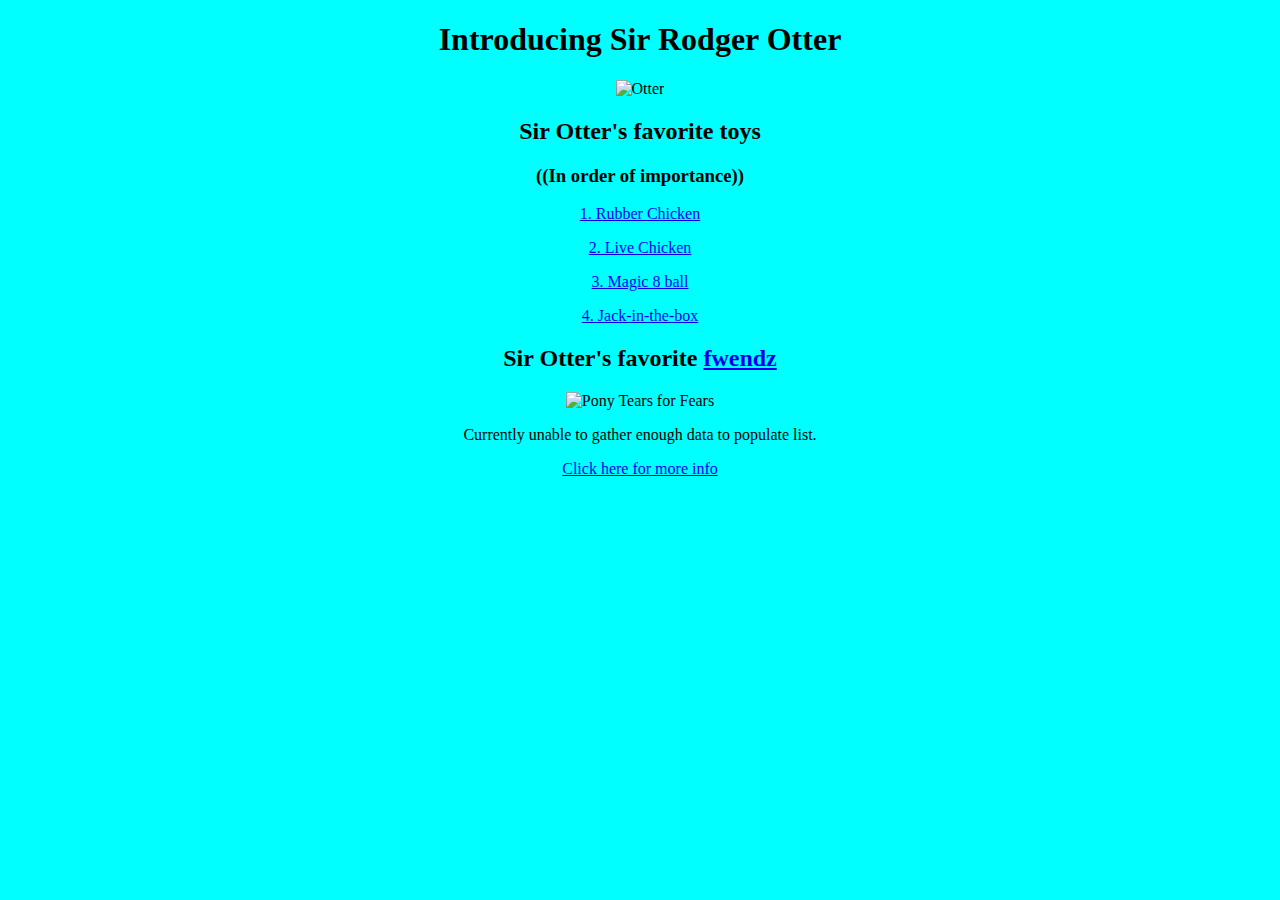
==== index.html @ 77c1695a "change my-pet-otter.html to index.html" ====
<!DOCTYPE html>
<html>
  <head>
    <title>Sir Rodger Otter</title>
  </head>
  <body style="Background-color: aqua;text-align: Center;">




    <h1>Introducing Sir Rodger Otter</h1>
    <img src="https://img.buzzfeed.com/buzzfeed-static/static/enhanced/webdr06/2013/9/20/14/enhanced-buzz-13377-1379703379-21.jpg" alt="Otter"/>

    <h2>Sir Otter's favorite toys</h2>
    <h3>((In order of importance))</h3>
      <p><a href="https://www.youtube.com/watch?v=DdhQ0WKX8FA">1. Rubber Chicken</a></p>
      <p><a href="https://www.youtube.com/watch?v=68RKNJkarAM">2. Live Chicken</a></p>
      <p><a href="https://www.horoscope.com/us/games/divination/game-magic-8-ball.aspx">3. Magic 8 ball</a></p>
      <p><a href="https://www.youtube.com/watch?v=i9gKle7qzbs">4. Jack-in-the-box</a></p>

    <h2>Sir Otter's favorite <a href="http://www.homestarrunner.com/">fwendz</a></h2>
    <img src="cryingpony.png" alt="Pony Tears for Fears" style="width:275px;height:200px;">
      <p>Currently unable to gather enough data to populate list.</p>
      <p><a href="more-information.html"> Click here for more info</a></p>

  </body>
</html>
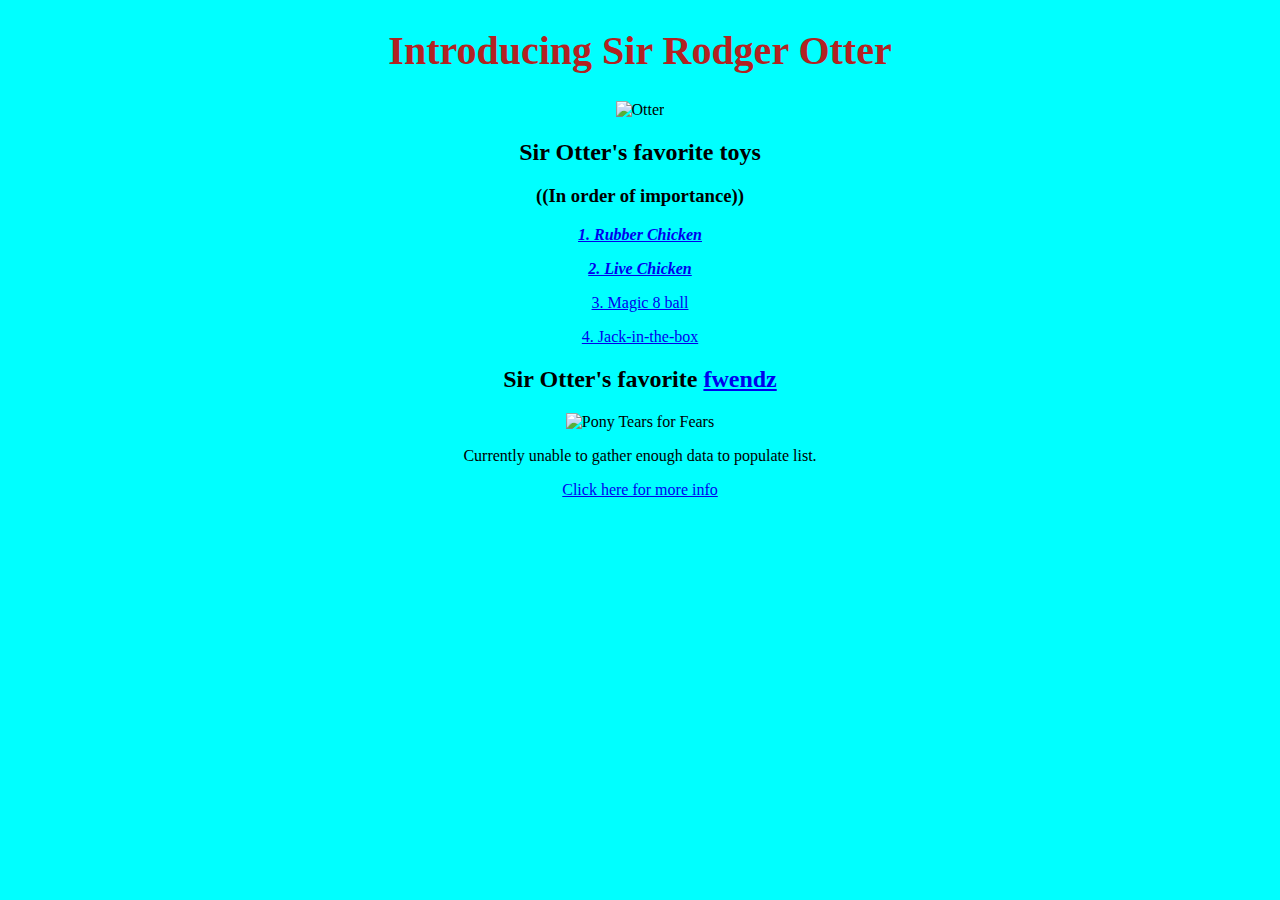
==== commit c08427be: "add some css to bland page." ====
--- a/index.html
+++ b/index.html
@@ -2,19 +2,20 @@
 <html>
   <head>
     <title>Sir Rodger Otter</title>
+    <link href="css/styles.css" rel="stylesheet" type="text/css">
   </head>
   <body style="Background-color: aqua;text-align: Center;">
 
 
 
 
-    <h1>Introducing Sir Rodger Otter</h1>
+    <h1 class="tootle">Introducing Sir Rodger Otter</h1>
     <img src="https://img.buzzfeed.com/buzzfeed-static/static/enhanced/webdr06/2013/9/20/14/enhanced-buzz-13377-1379703379-21.jpg" alt="Otter"/>
 
-    <h2>Sir Otter's favorite toys</h2>
-    <h3>((In order of importance))</h3>
-      <p><a href="https://www.youtube.com/watch?v=DdhQ0WKX8FA">1. Rubber Chicken</a></p>
-      <p><a href="https://www.youtube.com/watch?v=68RKNJkarAM">2. Live Chicken</a></p>
+    <h2 class="tootle">Sir Otter's favorite toys</h2>
+    <h3 class="tootle">((In order of importance))</h3>
+      <p class="jump"><a href="https://www.youtube.com/watch?v=DdhQ0WKX8FA">1. Rubber Chicken</a></p>
+      <p class ="jump"><a href="https://www.youtube.com/watch?v=68RKNJkarAM">2. Live Chicken</a></p>
       <p><a href="https://www.horoscope.com/us/games/divination/game-magic-8-ball.aspx">3. Magic 8 ball</a></p>
       <p><a href="https://www.youtube.com/watch?v=i9gKle7qzbs">4. Jack-in-the-box</a></p>
 
--- a/css/styles.css
+++ b/css/styles.css
@@ -0,0 +1,10 @@
+h1.tootle{
+  font-size: 40px;
+  color: firebrick;
+
+}
+
+p.jump{
+  font-style: italic;
+  font-weight: bolder;
+}
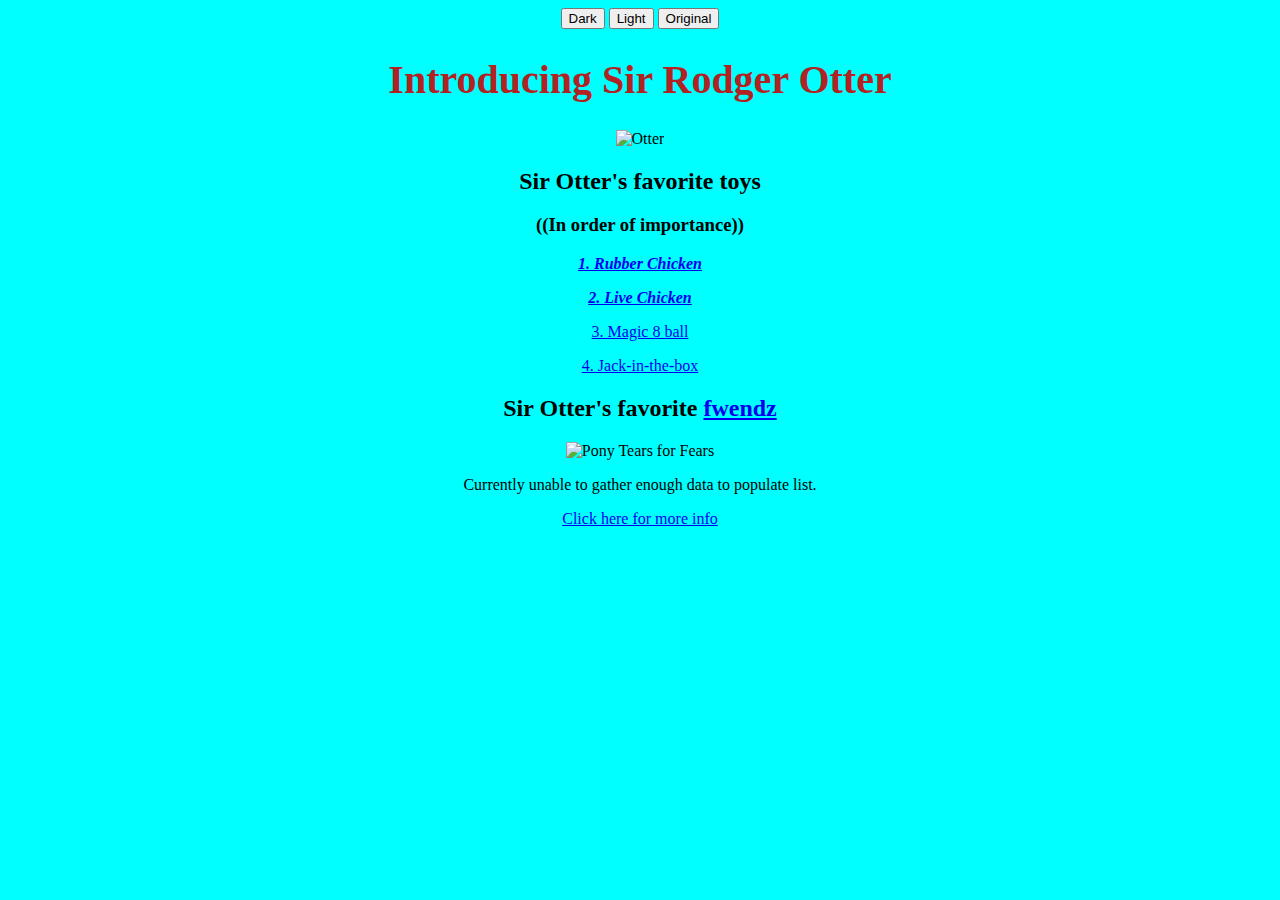
==== commit d8e05657: "add dark, light, and original color scheme buttons" ====
--- a/index.html
+++ b/index.html
@@ -3,17 +3,24 @@
   <head>
     <title>Sir Rodger Otter</title>
     <link href="css/styles.css" rel="stylesheet" type="text/css">
+    <script src="js/jquery-3.2.1.js"></script>
+    <script src="js/scripts.js"></script>
   </head>
-  <body style="Background-color: aqua;text-align: Center;">
+  <button class = "button" id="dark">Dark</button>
+  <button class = "button" id="light">Light</button>
+  <button class = "button" id="original">Original</button>
+  <body>
 
 
 
 
     <h1 class="tootle">Introducing Sir Rodger Otter</h1>
+
+
     <img src="https://img.buzzfeed.com/buzzfeed-static/static/enhanced/webdr06/2013/9/20/14/enhanced-buzz-13377-1379703379-21.jpg" alt="Otter"/>
 
-    <h2 class="tootle">Sir Otter's favorite toys</h2>
-    <h3 class="tootle">((In order of importance))</h3>
+    <h2>Sir Otter's favorite toys</h2>
+    <h3>((In order of importance))</h3>
       <p class="jump"><a href="https://www.youtube.com/watch?v=DdhQ0WKX8FA">1. Rubber Chicken</a></p>
       <p class ="jump"><a href="https://www.youtube.com/watch?v=68RKNJkarAM">2. Live Chicken</a></p>
       <p><a href="https://www.horoscope.com/us/games/divination/game-magic-8-ball.aspx">3. Magic 8 ball</a></p>
--- a/css/styles.css
+++ b/css/styles.css
@@ -8,3 +8,32 @@
   font-style: italic;
   font-weight: bolder;
 }
+
+
+.dark-background{
+  background-color: black;
+}
+
+.light-background{
+  background-color: white;
+}
+
+
+body {
+  text-align: center;
+  background-color: cyan;
+}
+
+
+.dark-text{
+  color: black;
+}
+
+.light-text{
+  color: white;
+}
+
+.main {
+  background-color: cyan;
+  color: pink;
+}
